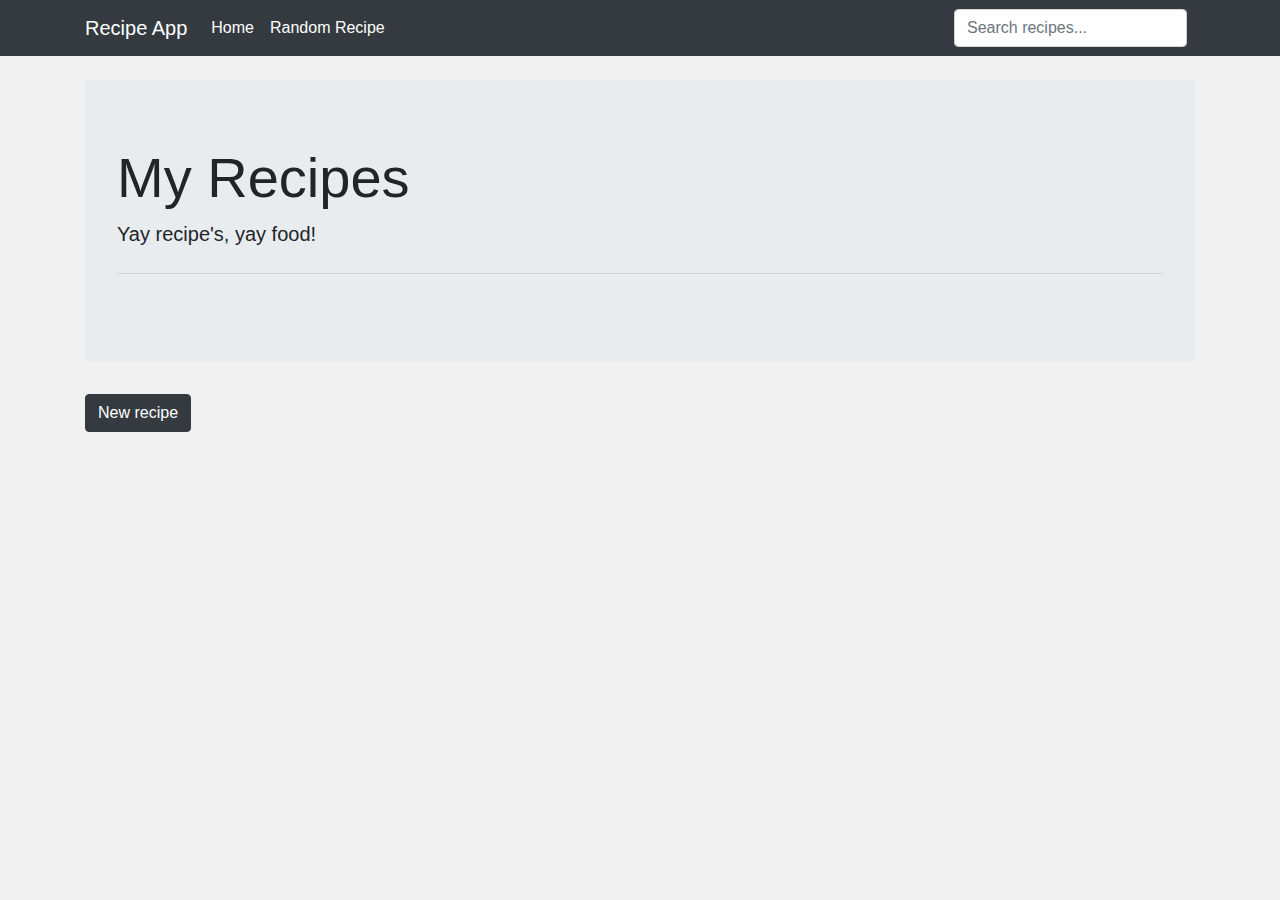
==== views/edit.html @ 6105291c "init" ====
<!DOCTYPE html>
<html lang="en">
<head>
    <meta charset="UTF-8">
    <meta name="viewport" content="width=device-width, initial-scale=1.0">
    <title>Recipes!</title>
    <link rel="stylesheet" href="https://stackpath.bootstrapcdn.com/bootstrap/4.5.2/css/bootstrap.min.css" integrity="sha384-JcKb8q3iqJ61gNV9KGb8thSsNjpSL0n8PARn9HuZOnIxN0hoP+VmmDGMN5t9UJ0Z" crossorigin="anonymous">
    <link rel="stylesheet" href="https://stackpath.bootstrapcdn.com/font-awesome/4.7.0/css/font-awesome.min.css" integrity="sha384-wvfXpqpZZVQGK6TAh5PVlGOfQNHSoD2xbE+QkPxCAFlNEevoEH3Sl0sibVcOQVnN" crossorigin="anonymous">
    <link rel="stylesheet" href="/styles.css">
</head>
<body>

    <!-- Navbar -->
    <nav class="navbar navbar-expand-lg navbar-dark bg-dark">
        <div class="container">
            <a class="navbar-brand" href="/index.html">Recipe App</a>
            <button class="navbar-toggler" type="button" data-toggle="collapse" data-target="#navbarSupportedContent" aria-controls="navbarSupportedContent" aria-expanded="false" aria-label="Toggle navigation">
              <span class="navbar-toggler-icon"></span>
            </button>
          
            <div class="collapse navbar-collapse" id="navbarSupportedContent">
              <ul class="navbar-nav mr-auto">
                <li class="nav-item active">
                  <a class="nav-link" href="/index.html">Home <span class="sr-only">(current)</span></a>
                </li>
                <li class="nav-item active">
                    <a class="nav-link" href="/views/random-recipe.html">Random Recipe <span class="sr-only">(current)</span></a>
                  </li>
              </ul>
            </div>
        </div>

      </nav>
      <!-- Toast Notification -->
      <div style="position: relative;">
        <div class="toast" data-autohide="true" data-delay="1500"style="position: absolute; top: 0; right: 0;" data-animation="true">
            <div class="toast-header">
                <svg class=" rounded mr-2" width="20" height="20" xmlns="http://www.w3.org/2000/svg"
                    preserveAspectRatio="xMidYMid slice" focusable="false" role="img">
                    <rect fill="#007aff" width="100%" height="100%" /></svg>
                <strong class="mr-auto">Success!</strong>
                <small class="text-muted">Just now</small>
                <button type="button" class="ml-2 mb-1 close" data-dismiss="toast" aria-label="Close">
                    <span aria-hidden="true">&times;</span>
                </button>
            </div>
            <div class="toast-body">
                Meal attributes have successfuly been saved.
            </div>
        </div>
        <!-- Recipe name and directions area  -->
        <div class="container mt-5">
          <h3 class="border-bottom mt-2">Edit Recipe</h3>
        
          <div class="input-group mb-3">
              <input type="text" id="recipe-name" class="form-control font-weight-bold" placeholder="Recipe Name" aria-label="Recipe Title" aria-describedby="basic-addon1">
          </div>
          <label for="instruction-area" class="font-weight-bold">Directions:</label>
              <div class="input-group mb-3">
                  <textarea class="form-control" id="instruction-area" placeholder="Write out the recipe directions" aria-label="Directions" value=null></textarea>
              </div> 
        </div>
      </div>
  <!-- Meal Attributes Area -->
<div class="container">
    <div class="row">
        <div class="col">
            <div class="border-bottom mt-2">
                <h4 class="pl-3">Meal Attributes:</h4>
            </div>
            <div class="col">
              <div class="card mt-2">
                  <div class="card-body">
                      <select class="custom-select" id="diet-type">
                          <option value="">Select a diet type</option>
                          <option value="Vegetarian">Vegetarian</option>
                          <option value="Vegan">Vegan</option>
                          <option value="Ketogenic">Ketogenic</option>
                          <option value="Other">Other</option>
                          <option value="No type">No type</option>
                        </select>
                  </div>
                </div>
            </div>
            <div class="col">
              <div class="card mt-2">
                  <div class="card-body">
                      <select class="custom-select" id="cook-time">
                          <option value=""selected>Preparation time</option>
                          <option value="Quick">Quick</option>
                          <option value="Not too long">Not too long</option>
                          <option value="Takes planning">Takes some planning</option>
                        </select>
                  </div>
                </div>
            </div>
            <div class="col">
              <div class="card mt-2">
                  <div class="card-body">
                      <select class="custom-select" id="allergens">
                          <option value="" selected>Allergens</option>
                          <option value="Peanuts">Peanuts</option>
                          <option value="Dairy">Dairy</option>
                          <option value="Fish">Fish</option>
                          <option value="Tree Nuts">Tree Nuts</option>
                          <option value="None">None</option>
                        </select>
                  </div>
                </div>
            </div>
        </div>
<!-- Ingredients area -->
        <div class="col">
          <div class="border-bottom d-flex flex-row-reverse mb-2">
                  <form  class="form-inline" id="add-item">
                      <div class="form-group mx-sm-3 mb-2 align-items-">
                       <span class="mr-4 font-weight-bold">Ingredients:</span> <input type="text" class="form-control"placeholder="Add an ingredient" name="text">
                      </div>
                      <button type="submit" class="btn btn-primary mb-2">Add</button>
                  </form>
             </div>   
          <ul class="list-group" id="ingredient-list"> </ul>
        </div>
    </div>
</div>
<div class="container">
  <div class="row">
    <div class="col-6">
      <h4 class="mt-5">Danger Zone</h4></span>
      <button class="btn btn-outline-danger btn-block mt-3" id="delete-button">Delete Recipe</button>
    </div>
  </div>

</div>

 

 
<!-- End of first container -->
    
   <script src="/scripts/uuidv4.js"></script>
   <script src="/scripts/ingredients.js"></script>
   <script src="/scripts/recipe-functions.js"></script>
   <script src="/scripts/recipe-edit.js"></script>
   <script src="https://code.jquery.com/jquery-3.5.1.slim.min.js" integrity="sha384-DfXdz2htPH0lsSSs5nCTpuj/zy4C+OGpamoFVy38MVBnE+IbbVYUew+OrCXaRkfj" crossorigin="anonymous"></script>
   <script src="https://cdn.jsdelivr.net/npm/popper.js@1.16.1/dist/umd/popper.min.js" integrity="sha384-9/reFTGAW83EW2RDu2S0VKaIzap3H66lZH81PoYlFhbGU+6BZp6G7niu735Sk7lN" crossorigin="anonymous"></script>
   <script src="https://stackpath.bootstrapcdn.com/bootstrap/4.5.2/js/bootstrap.min.js" integrity="sha384-B4gt1jrGC7Jh4AgTPSdUtOBvfO8shuf57BaghqFfPlYxofvL8/KUEfYiJOMMV+rV" crossorigin="anonymous"></script>

</body>
</html>
---- styles.css ----
body {
  background: #f1f1f1;
}
.toast {
  z-index: 9999;
}
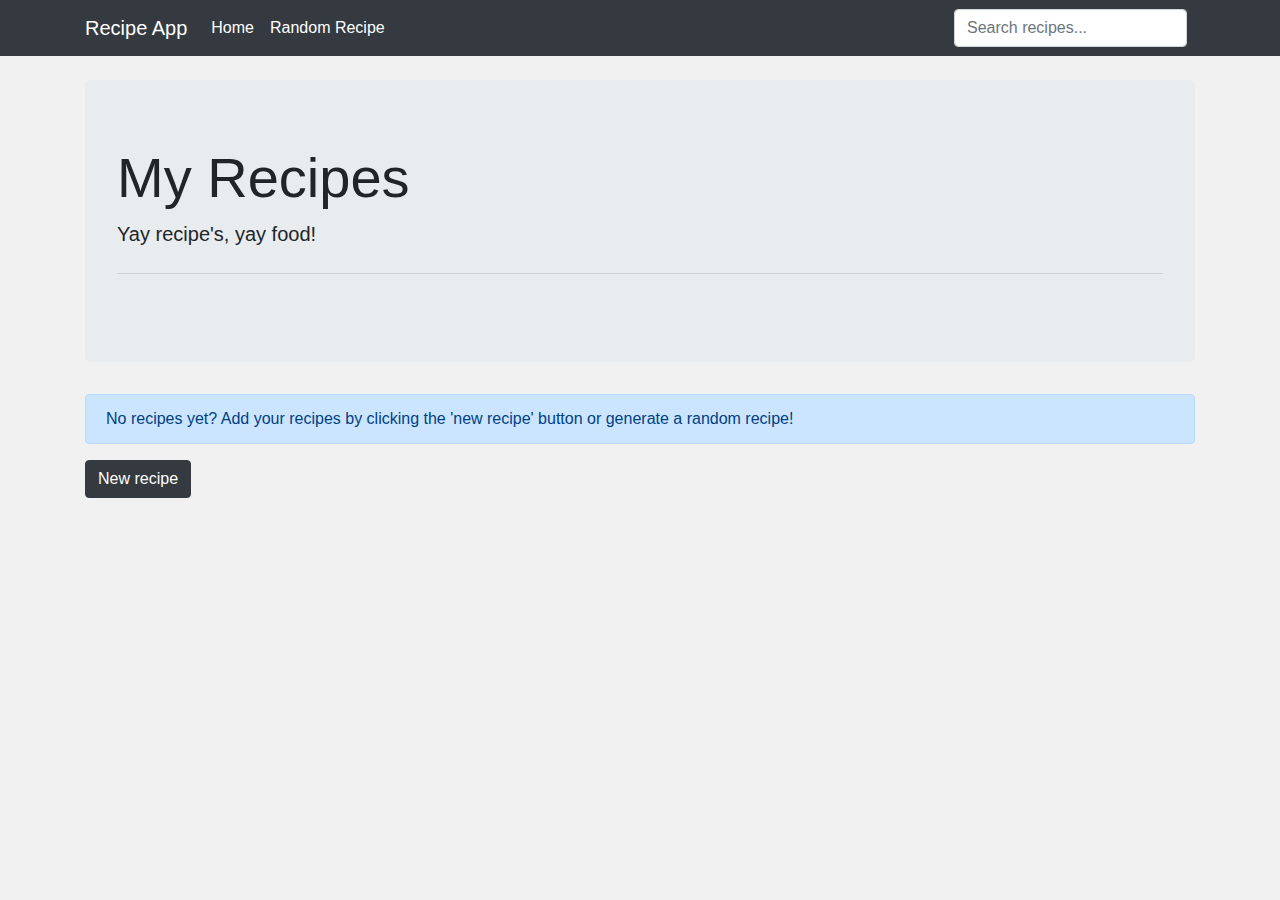
==== commit d0229996: "edited select menu values" ====
--- a/views/edit.html
+++ b/views/edit.html
@@ -50,7 +50,7 @@
         </div>
         <!-- Recipe name and directions area  -->
         <div class="container mt-5">
-          <h3 class="border-bottom mt-2">Edit Recipe</h3>
+          <h3 class="border-bottom mt-2">View and edit your recipe</h3>
         
           <div class="input-group mb-3">
               <input type="text" id="recipe-name" class="form-control font-weight-bold" placeholder="Recipe Name" aria-label="Recipe Title" aria-describedby="basic-addon1">
@@ -77,7 +77,7 @@
                           <option value="Vegan">Vegan</option>
                           <option value="Ketogenic">Ketogenic</option>
                           <option value="Other">Other</option>
-                          <option value="No type">No type</option>
+                          <option value="No diet type">No diet type</option>
                         </select>
                   </div>
                 </div>
@@ -103,7 +103,7 @@
                           <option value="Dairy">Dairy</option>
                           <option value="Fish">Fish</option>
                           <option value="Tree Nuts">Tree Nuts</option>
-                          <option value="None">None</option>
+                          <option value="No Allergens">No Allergens</option>
                         </select>
                   </div>
                 </div>
